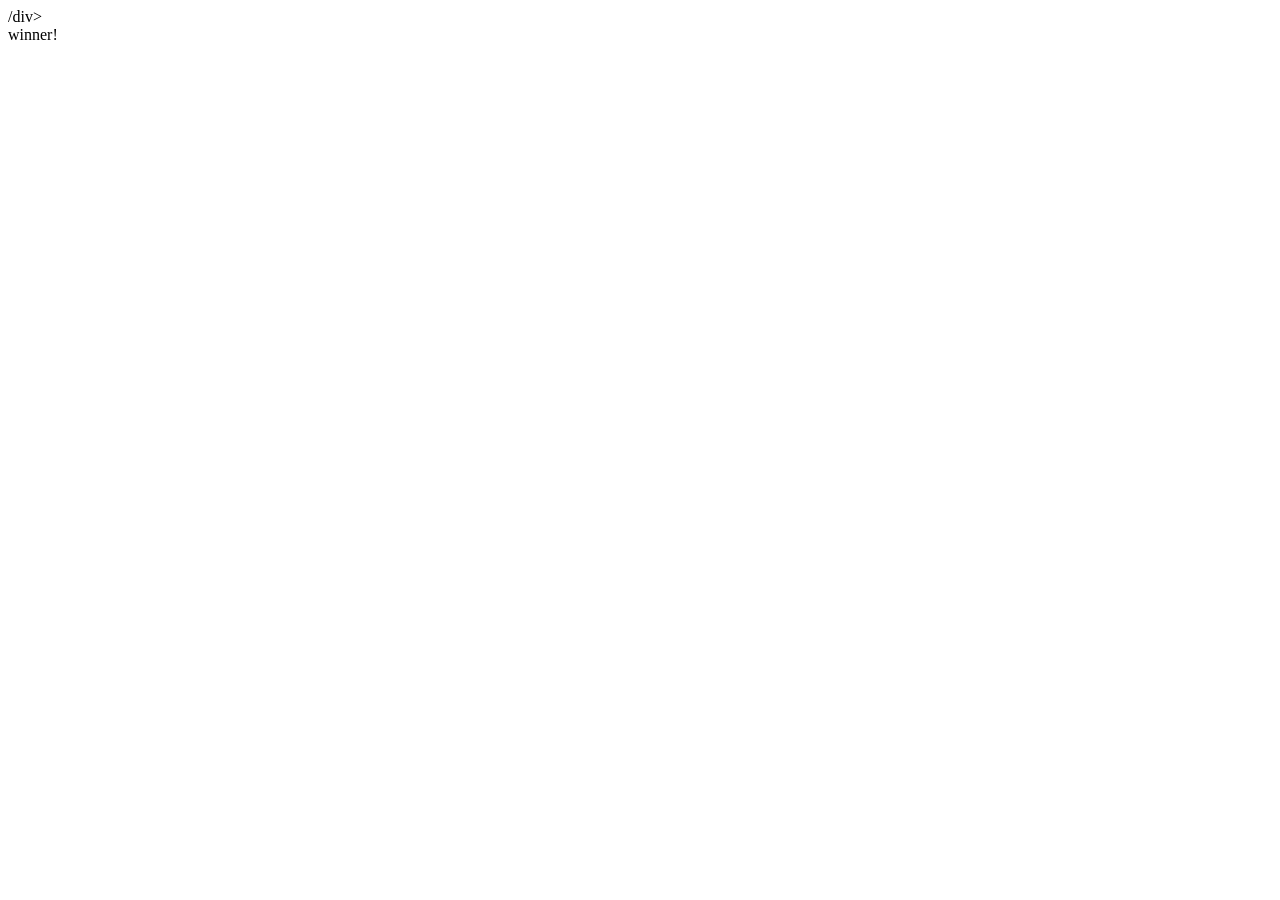
==== hellowold.html @ ef334527 "Initial commit" ====
<!doctype html>
<html lang="ch-cn">
<head>
    <meta charset="UTF-8">
    <meta name="viewport"
          content="width=device-width, user-scalable=no, initial-scale=1.0, maximum-scale=1.0, minimum-scale=1.0">
    <meta http-equiv="X-UA-Compatible" content="ie=edge">
    <title>demo</title>
</head>
<body>
<div><?php echo 'hello world!'; ?>/div>
    <div> winner!</div>
</body>
</html>
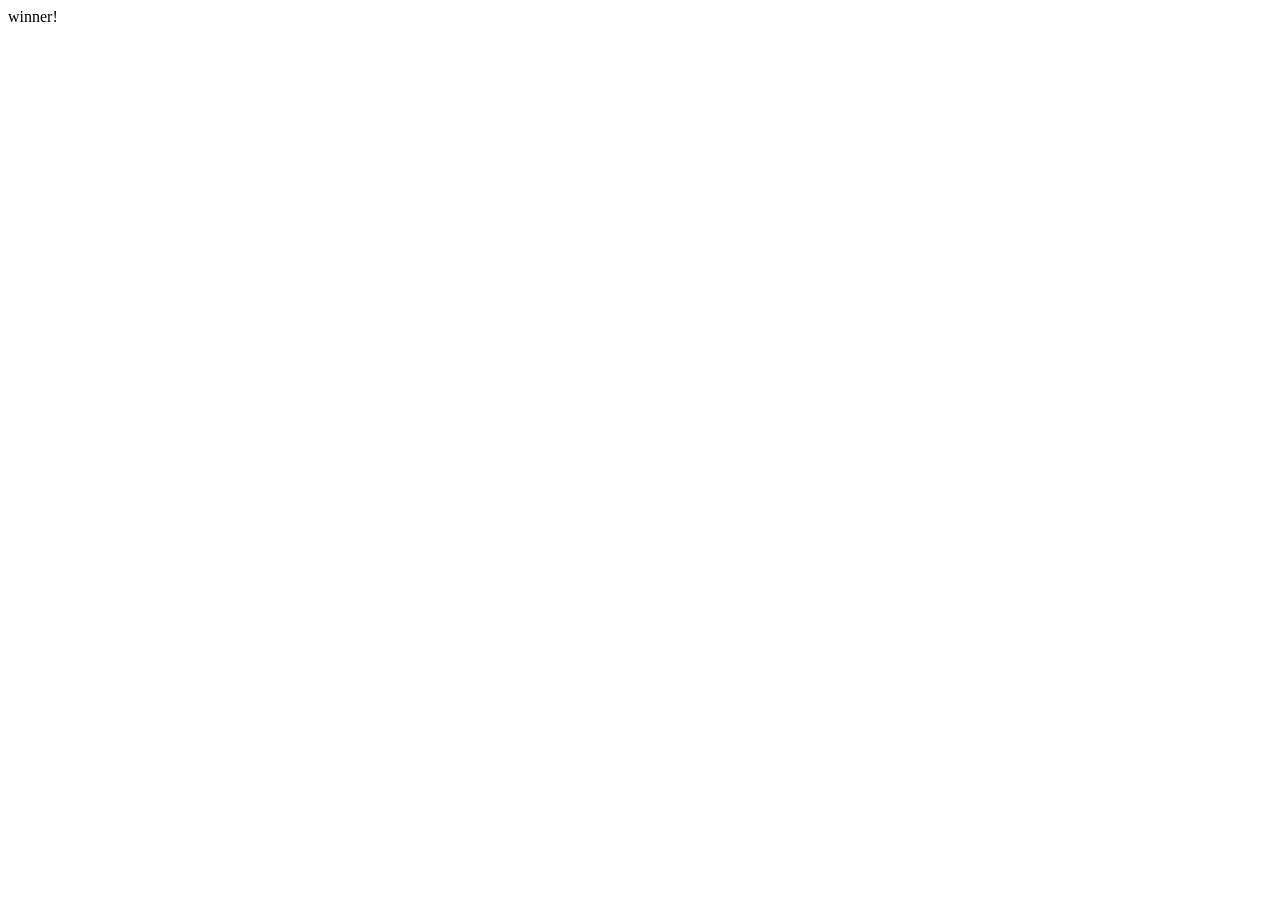
==== commit f4e9116f: "Initial commit" ====
--- a/hellowold.html
+++ b/hellowold.html
@@ -8,7 +8,7 @@
     <title>demo</title>
 </head>
 <body>
-<div><?php echo 'hello world!'; ?>/div>
+
     <div> winner!</div>
 </body>
 </html>
